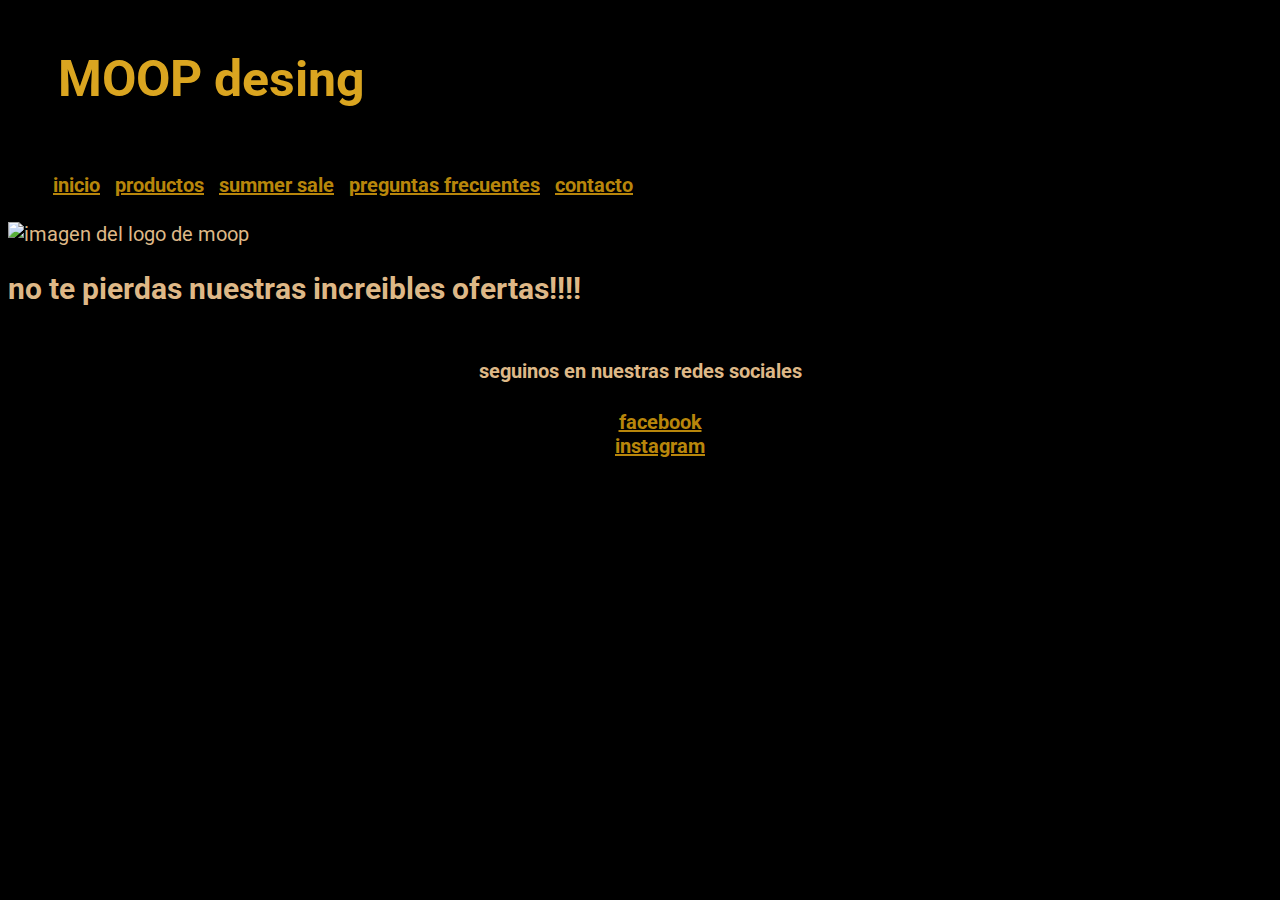
==== index.html @ dbb40f44 "primera pre entrega" ====
<!DOCTYPE html>
<html lang="en">
<head>
    <meta charset="UTF-8">
    <meta http-equiv="X-UA-Compatible" content="IE=edge">
    <meta name="viewport" content="width=device-width, initial-scale=1.0">
    <title>Document</title>
    <link rel="stylesheet" href="css/estilo.css">
</head>
<body>
    <header>
        <h1> MOOP desing </h1>
        

        <nav>
            <ul>
                <li> <a href="index.html">inicio</a></li>
                <li> <a href="html/productos.html">productos</a></li>
                <li> <a href="html/sale.html">summer sale</a></li>
                <li> <a href="html/preguntas.html">preguntas frecuentes</a></li>
                <li> <a href="html/contacto.html">contacto</a></li>
            </ul>
        </nav>
    </header>

    <main>
        <img src="../proyecto-moop/img/mooploggo.jpg" alt="imagen del logo de moop">
        <h2> no te pierdas nuestras increibles ofertas!!!!</h2>
    </main>
    <footer>
        <h4> seguinos en nuestras redes sociales </h4>
        <ul>
            <li><a href="">facebook</a></li>
            <li><a href="">instagram</a></li>
        </ul>
    </footer>
</body>
</html>
---- css/estilo.css ----
@import url('https://fonts.googleapis.com/css2?family=Roboto:wght@300&display=swap');
h1{
    color: goldenrod;
    font-size: 50px;
    font-family: 'Roboto', sans-serif;
    margin: 10px;
    padding: 40px;
}
header ul li {
    display: inline-block;
    margin: 5px;
}
a {
    color: darkgoldenrod;
    font-weight: bold;
}
body{
    background-color: black;
    font-size: 20px;
    font-family: 'Roboto', sans-serif;
    color: burlywood;
}
footer {
    border: 2px solid black;
    text-align: center;
}
footer ul li {
    list-style-type: none;
}
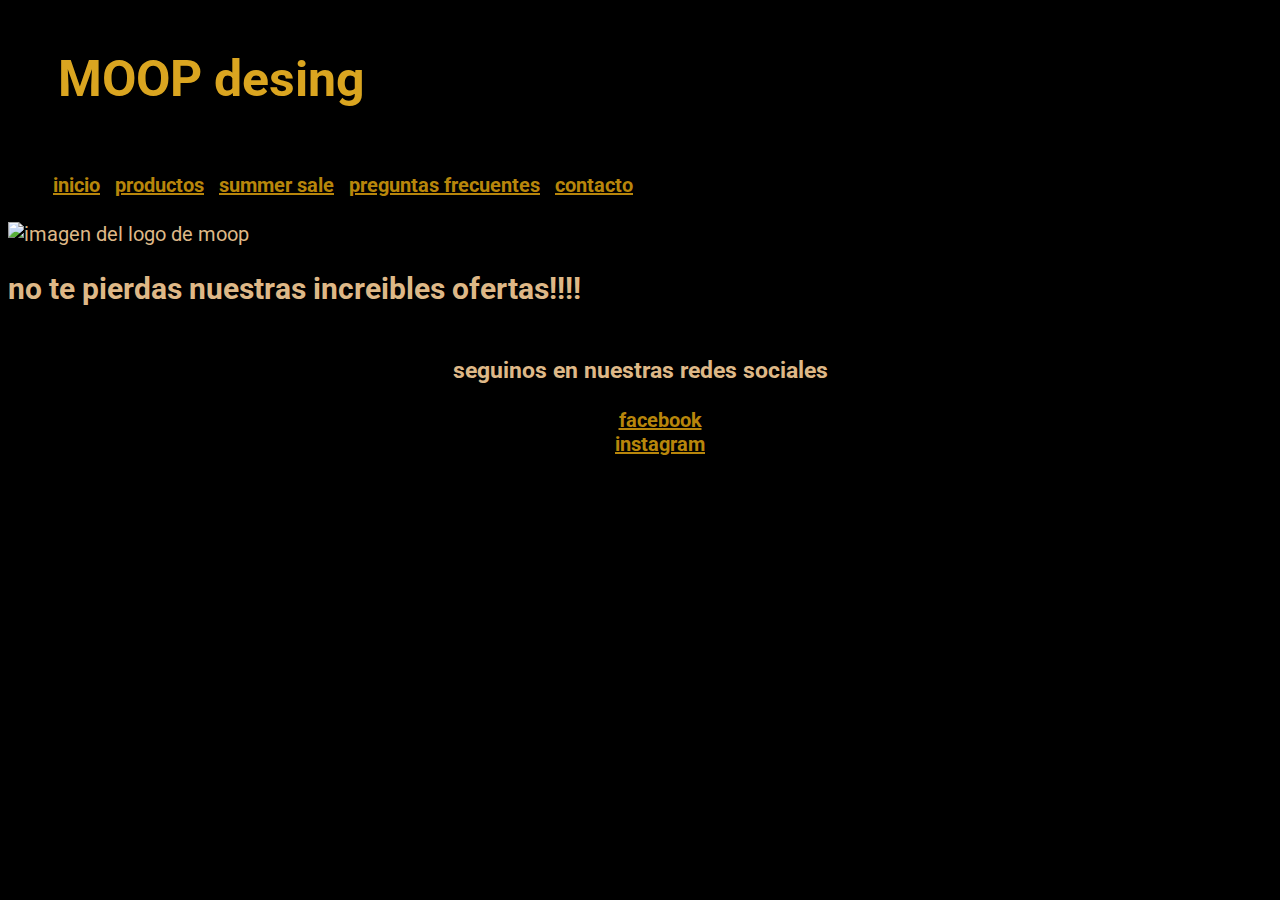
==== commit b92a272d: "intento bs1" ====
--- a/index.html
+++ b/index.html
@@ -1,16 +1,20 @@
 <!DOCTYPE html>
 <html lang="en">
+
 <head>
     <meta charset="UTF-8">
     <meta http-equiv="X-UA-Compatible" content="IE=edge">
     <meta name="viewport" content="width=device-width, initial-scale=1.0">
     <title>Document</title>
+    <link href="https://cdn.jsdelivr.net/npm/bootstrap@5.3.0-alpha1/dist/css/bootstrap.min.css" rel="stylesheet"
+        integrity="sha384-GLhlTQ8iRABdZLl6O3oVMWSktQOp6b7In1Zl3/Jr59b6EGGoI1aFkw7cmDA6j6gD" crossorigin="anonymous">
     <link rel="stylesheet" href="css/estilo.css">
 </head>
-<body>
+
+<body class="conteiner-fluid">
     <header>
-        <h1> MOOP desing </h1>
-        
+        <h1 class="text-center"> MOOP desing </h1>
+
 
         <nav>
             <ul>
@@ -28,11 +32,15 @@
         <h2> no te pierdas nuestras increibles ofertas!!!!</h2>
     </main>
     <footer>
-        <h4> seguinos en nuestras redes sociales </h4>
+        <h3> seguinos en nuestras redes sociales </h3>
         <ul>
             <li><a href="">facebook</a></li>
             <li><a href="">instagram</a></li>
         </ul>
     </footer>
+    <script src="https://cdn.jsdelivr.net/npm/bootstrap@5.3.0-alpha1/dist/js/bootstrap.bundle.min.js"
+        integrity="sha384-w76AqPfDkMBDXo30jS1Sgez6pr3x5MlQ1ZAGC+nuZB+EYdgRZgiwxhTBTkF7CXvN"
+        crossorigin="anonymous"></script>
 </body>
+
 </html>